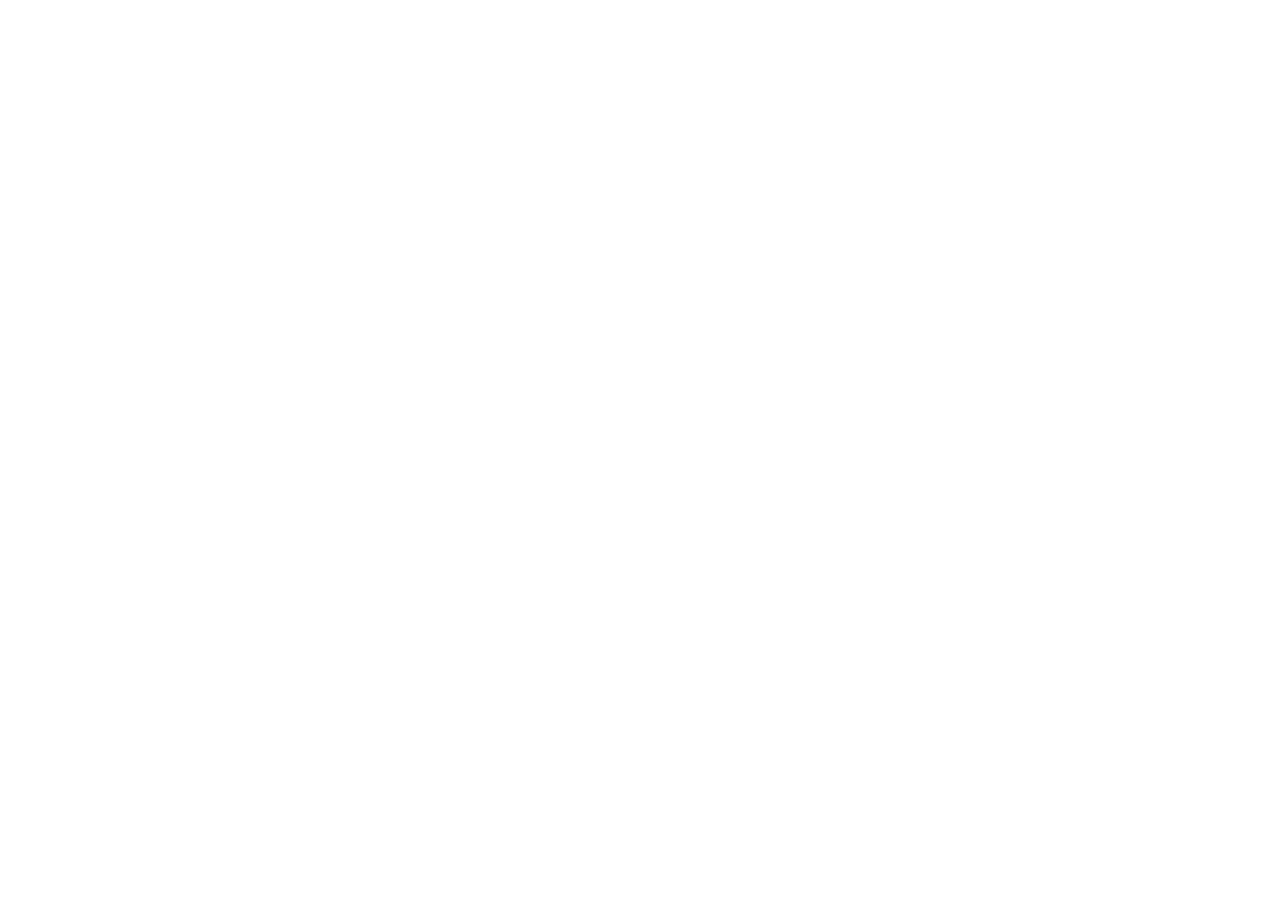
==== pages/gallery.html @ 69095be9 "add category data and assets" ====
<!DOCTYPE html>
<html lang="en">
    <head>
        <meta charset="UTF-8" />
        <meta http-equiv="X-UA-Compatible" content="IE=edge" />
        <meta name="viewport" content="width=device-width, initial-scale=1.0" />
        <link
            href="https://cdn.jsdelivr.net/npm/bootstrap@5.3.0-alpha3/dist/css/bootstrap.min.css"
            rel="stylesheet"
            integrity="sha384-KK94CHFLLe+nY2dmCWGMq91rCGa5gtU4mk92HdvYe+M/SXH301p5ILy+dN9+nJOZ"
            crossorigin="anonymous"
        />
        <script
            src="https://cdn.jsdelivr.net/npm/bootstrap@5.3.0-alpha3/dist/js/bootstrap.bundle.min.js"
            integrity="sha384-ENjdO4Dr2bkBIFxQpeoTz1HIcje39Wm4jDKdf19U8gI4ddQ3GYNS7NTKfAdVQSZe"
            crossorigin="anonymous"
        ></script>
        <title>Oneside Gallery</title>
    </head>
    <body></body>
</html>
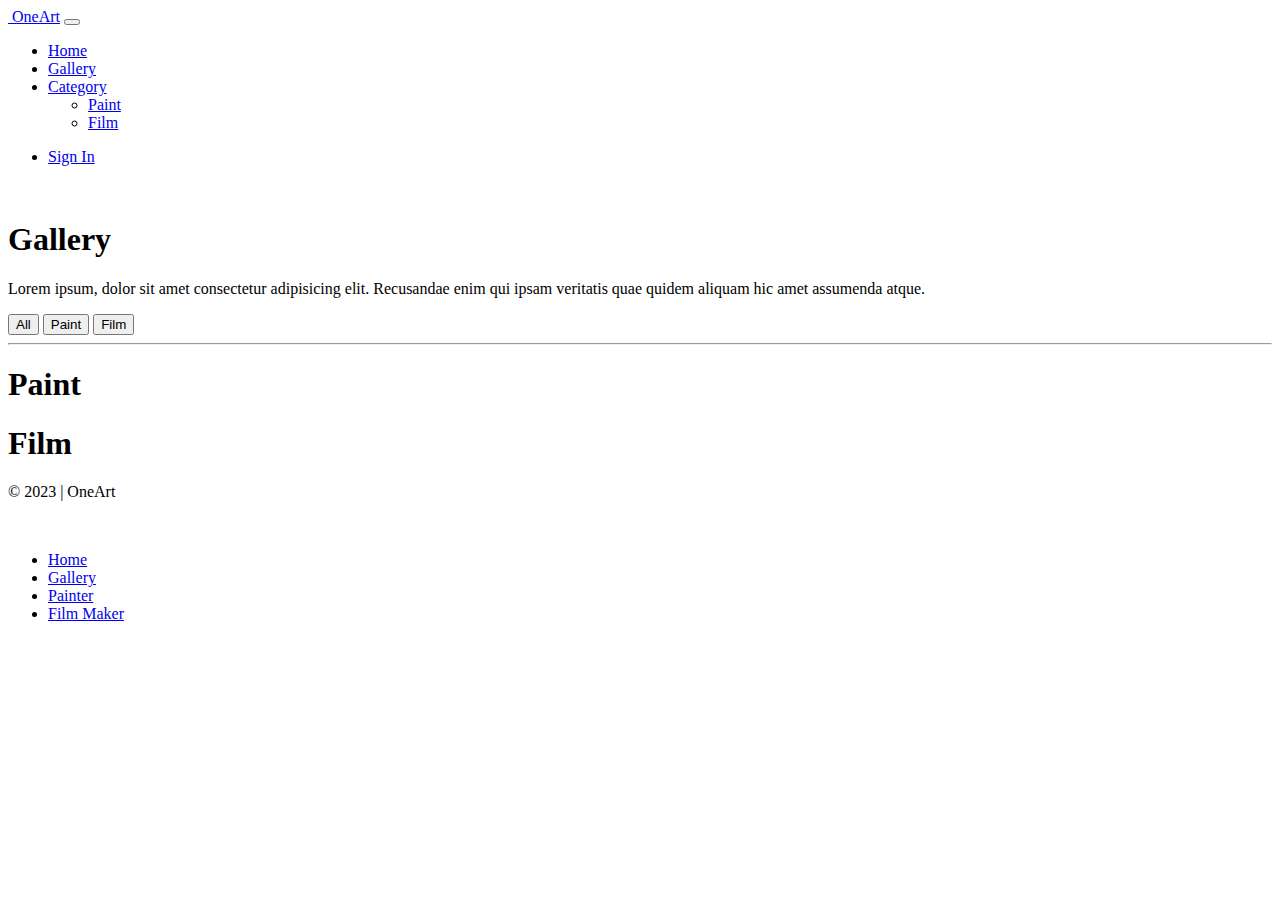
==== commit b9622ae9: "finish all" ====
--- a/pages/gallery.html
+++ b/pages/gallery.html
@@ -4,6 +4,13 @@
         <meta charset="UTF-8" />
         <meta http-equiv="X-UA-Compatible" content="IE=edge" />
         <meta name="viewport" content="width=device-width, initial-scale=1.0" />
+        <!-- Icon Website -->
+        <link
+            rel="icon"
+            href="https://res.cloudinary.com/dgnbjxh5i/image/upload/v1685464311/oneArt/logo-project_qwfhjo.png"
+        />
+
+        <!-- Bootstrap CDN -->
         <link
             href="https://cdn.jsdelivr.net/npm/bootstrap@5.3.0-alpha3/dist/css/bootstrap.min.css"
             rel="stylesheet"
@@ -15,7 +22,182 @@
             integrity="sha384-ENjdO4Dr2bkBIFxQpeoTz1HIcje39Wm4jDKdf19U8gI4ddQ3GYNS7NTKfAdVQSZe"
             crossorigin="anonymous"
         ></script>
-        <title>Oneside Gallery</title>
+
+        <!-- External CSS -->
+        <link rel="stylesheet" href="./assets/css/style.css" />
+
+        <!-- Font awesome CDN -->
+        <link
+            rel="stylesheet"
+            href="https://cdnjs.cloudflare.com/ajax/libs/font-awesome/6.4.0/css/all.min.css"
+            integrity="sha512-iecdLmaskl7CVkqkXNQ/ZH/XLlvWZOJyj7Yy7tcenmpD1ypASozpmT/E0iPtmFIB46ZmdtAc9eNBvH0H/ZpiBw=="
+            crossorigin="anonymous"
+            referrerpolicy="no-referrer"
+        />
+        <title>OneSide Gallery</title>
     </head>
-    <body></body>
+    <body>
+        <!-- Section Navbar -->
+        <section class="container">
+            <nav class="navbar navbar-expand-lg bg-transparent">
+                <div class="container-fluid">
+                    <a class="navbar-brand" href="#"
+                        ><img
+                            src="https://res.cloudinary.com/dgnbjxh5i/image/upload/v1685464311/oneArt/logo-project_qwfhjo.png"
+                            width="30"
+                            alt=""
+                        />
+                        OneArt</a
+                    >
+                    <button
+                        class="navbar-toggler"
+                        type="button"
+                        data-bs-toggle="collapse"
+                        data-bs-target="#navbarNavDropdown"
+                        aria-controls="navbarNavDropdown"
+                        aria-expanded="false"
+                        aria-label="Toggle navigation"
+                    >
+                        <span class="navbar-toggler-icon"></span>
+                    </button>
+                    <div
+                        class="collapse navbar-collapse"
+                        id="navbarNavDropdown"
+                    >
+                        <ul class="navbar-nav mx-auto">
+                            <li class="nav-item">
+                                <a
+                                    class="nav-link"
+                                    aria-current="page"
+                                    href="../index.html"
+                                    >Home</a
+                                >
+                            </li>
+                            <li class="nav-item">
+                                <a class="nav-link" href="./gallery.html"
+                                    >Gallery</a
+                                >
+                            </li>
+                            <li class="nav-item dropdown">
+                                <a
+                                    class="dropdown-toggle nav-link"
+                                    href="./pages/gallery.html"
+                                    role="button"
+                                    data-bs-toggle="dropdown"
+                                    aria-expanded="false"
+                                >
+                                    Category
+                                </a>
+                                <ul class="dropdown-menu">
+                                    <li>
+                                        <a class="dropdown-item" href="#painter"
+                                            >Paint</a
+                                        >
+                                    </li>
+                                    <li>
+                                        <a
+                                            class="dropdown-item"
+                                            href="#filmMaker"
+                                            >Film</a
+                                        >
+                                    </li>
+                                </ul>
+                            </li>
+                        </ul>
+                        <ul class="navbar-nav">
+                            <li class="nav-item me-2">
+                                <a class="btn btn-outline-success" href="#"
+                                    >Sign In</a
+                                >
+                            </li>
+                        </ul>
+                    </div>
+                </div>
+            </nav>
+        </section>
+        <!-- End Section Navbar -->
+
+        <!-- Section Hero -->
+        <div class="px-4 py-5 my-5 text-center">
+            <img
+                src="https://res.cloudinary.com/dgnbjxh5i/image/upload/v1685471581/oneArt/header-gallery_y1ou7s.png"
+                alt=""
+                width="350"
+                class="d-block mx-auto mb-4"
+            />
+            <h1 class="display-5 fw-bold">Gallery</h1>
+            <div class="col-lg-6 mx-auto">
+                <p class="lead mb-4">
+                    Lorem ipsum, dolor sit amet consectetur adipisicing elit.
+                    Recusandae enim qui ipsam veritatis quae quidem aliquam hic
+                    amet assumenda atque.
+                </p>
+            </div>
+        </div>
+        <!-- end Section Hero -->
+
+        <!-- section Category -->
+
+        <div class="container mb-5">
+            <div class="d-flex justify-content-center mb-2">
+                <button id="btnAll" class="btn btn-success px-5">All</button>
+                <button id="btnPaint" class="btn btn-primary mx-2 px-5">
+                    Paint
+                </button>
+                <button id="btnFilm" class="btn btn-info px-5">Film</button>
+            </div>
+            <hr />
+            <div class="row mb-4" id="contentCategoryPainter">
+                <h1>Paint</h1>
+            </div>
+            <div class="row" id="contentCategoryFilm">
+                <h1>Film</h1>
+            </div>
+        </div>
+
+        <!-- end section category -->
+
+        <!-- Footer -->
+        <div class="container">
+            <footer
+                class="d-flex flex-wrap justify-content-between align-items-center py-3 my-4 border-top"
+            >
+                <p>&copy; 2023 | OneArt</p>
+                <a
+                    href="#"
+                    class="col-md-4 d-flex align-items-center justify-content-center mb-3 mb-md-0 link-dark text-decoration-none"
+                >
+                    <img
+                        src="https://res.cloudinary.com/dgnbjxh5i/image/upload/v1685464311/oneArt/logo-project_qwfhjo.png"
+                        width="50"
+                        alt=""
+                    />
+                </a>
+                <ul class="nav col-md-4 justify-content-end">
+                    <li class="nav-item">
+                        <a href="#" class="nav-link px-2 text-muted">Home</a>
+                    </li>
+                    <li class="nav-item">
+                        <a
+                            href="./pages/gallery.html"
+                            class="nav-link px-2 text-muted"
+                            >Gallery</a
+                        >
+                    </li>
+                    <li class="nav-item">
+                        <a href="#painter" class="nav-link px-2 text-muted"
+                            >Painter</a
+                        >
+                    </li>
+                    <li class="nav-item">
+                        <a href="#filmMaker" class="nav-link px-2 text-muted"
+                            >Film Maker</a
+                        >
+                    </li>
+                </ul>
+            </footer>
+        </div>
+
+        <script src="../assets/js/script.js"></script>
+    </body>
 </html>
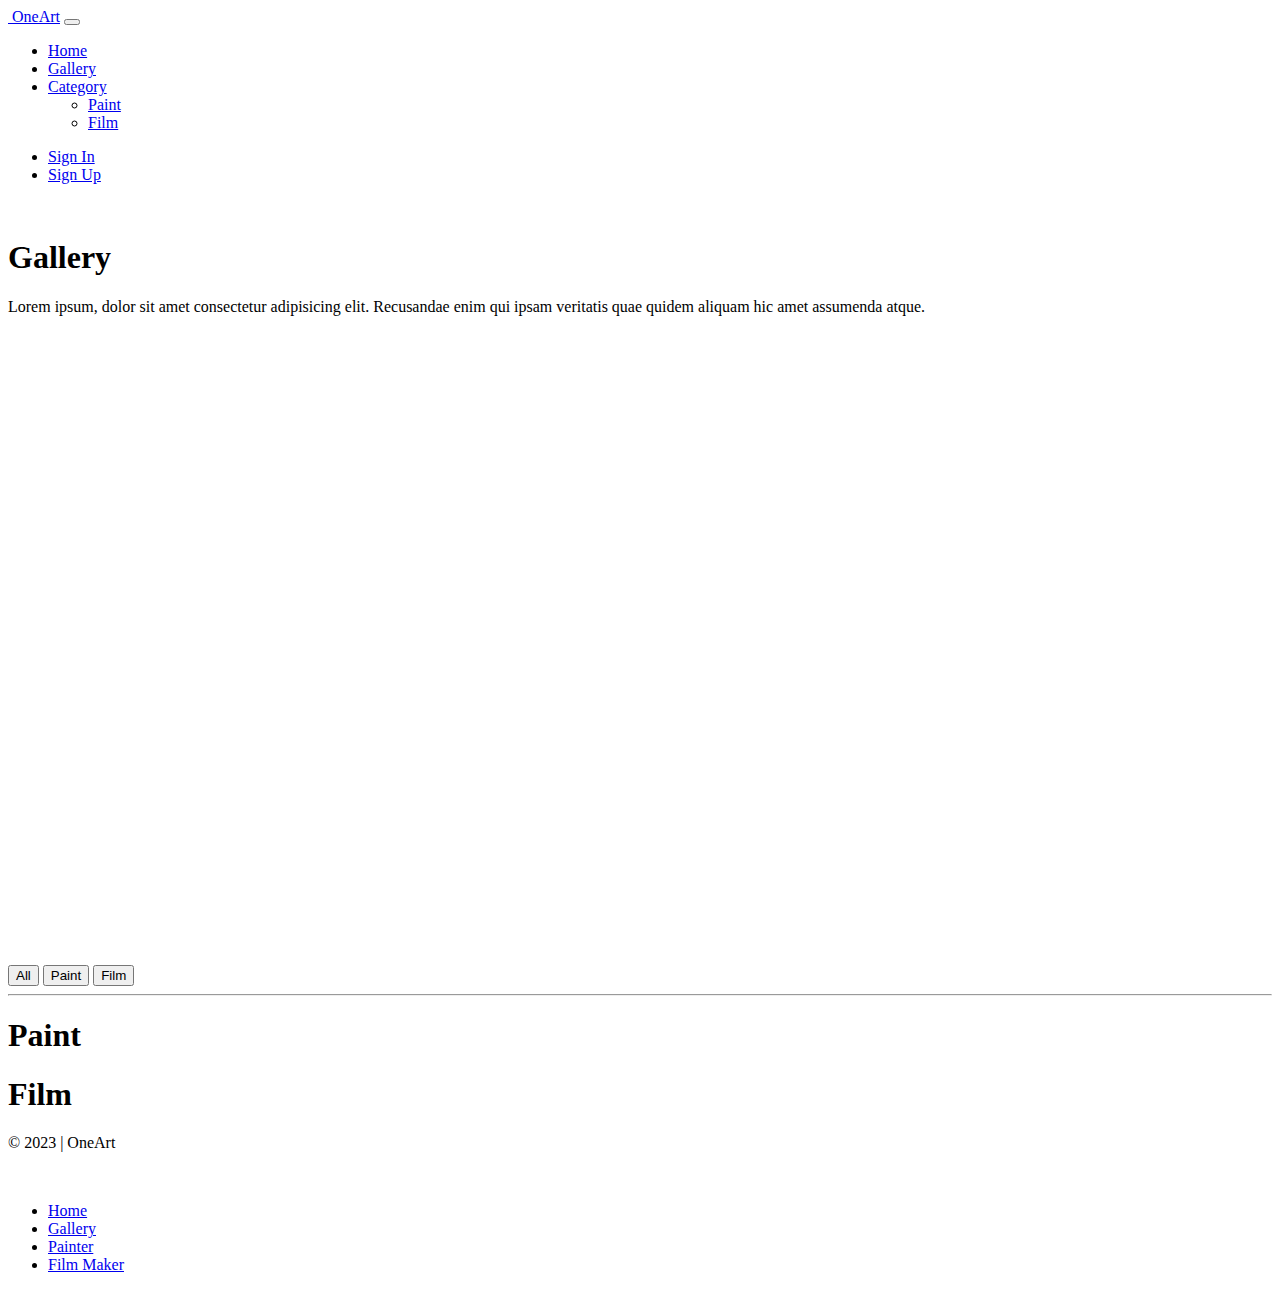
==== commit c2a003c7: "add login feature" ====
--- a/pages/gallery.html
+++ b/pages/gallery.html
@@ -24,7 +24,7 @@
         ></script>
 
         <!-- External CSS -->
-        <link rel="stylesheet" href="./assets/css/style.css" />
+        <link rel="stylesheet" href="../assets/css/gallery.css" />
 
         <!-- Font awesome CDN -->
         <link
@@ -104,13 +104,7 @@
                                 </ul>
                             </li>
                         </ul>
-                        <ul class="navbar-nav">
-                            <li class="nav-item me-2">
-                                <a class="btn btn-outline-success" href="#"
-                                    >Sign In</a
-                                >
-                            </li>
-                        </ul>
+                        <ul class="navbar-nav" id="navLoginContent"></ul>
                     </div>
                 </div>
             </nav>
@@ -118,22 +112,24 @@
         <!-- End Section Navbar -->
 
         <!-- Section Hero -->
-        <div class="px-4 py-5 my-5 text-center">
-            <img
-                src="https://res.cloudinary.com/dgnbjxh5i/image/upload/v1685471581/oneArt/header-gallery_y1ou7s.png"
-                alt=""
-                width="350"
-                class="d-block mx-auto mb-4"
-            />
-            <h1 class="display-5 fw-bold">Gallery</h1>
-            <div class="col-lg-6 mx-auto">
-                <p class="lead mb-4">
-                    Lorem ipsum, dolor sit amet consectetur adipisicing elit.
-                    Recusandae enim qui ipsam veritatis quae quidem aliquam hic
-                    amet assumenda atque.
-                </p>
+        <section class="parallax">
+            <div class="hero px-4 py-5 mb-5 text-center">
+                <img
+                    src="https://res.cloudinary.com/dgnbjxh5i/image/upload/v1685471581/oneArt/header-gallery_y1ou7s.png"
+                    alt=""
+                    width="350"
+                    class="d-block mx-auto mb-4"
+                />
+                <h1 class="display-5 fw-bold text-white">Gallery</h1>
+                <div class="col-lg-6 mx-auto">
+                    <p class="lead mb-4 text-white">
+                        Lorem ipsum, dolor sit amet consectetur adipisicing
+                        elit. Recusandae enim qui ipsam veritatis quae quidem
+                        aliquam hic amet assumenda atque.
+                    </p>
+                </div>
             </div>
-        </div>
+        </section>
         <!-- end Section Hero -->
 
         <!-- section Category -->
@@ -198,6 +194,6 @@
             </footer>
         </div>
 
-        <script src="../assets/js/script.js"></script>
+        <script src="../assets/js/gallery.js"></script>
     </body>
 </html>
--- a/assets/css/gallery.css
+++ b/assets/css/gallery.css
@@ -0,0 +1,11 @@
+.parallax {
+    background-image: url("https://res.cloudinary.com/dgnbjxh5i/image/upload/v1685471155/oneArt/back_rsyo9c.jpg");
+    min-height: 500px;
+    background-attachment: fixed;
+    background-position: center;
+    background-repeat: no-repeat;
+    background-size: cover;
+}
+.hero {
+    height: 85vh;
+}
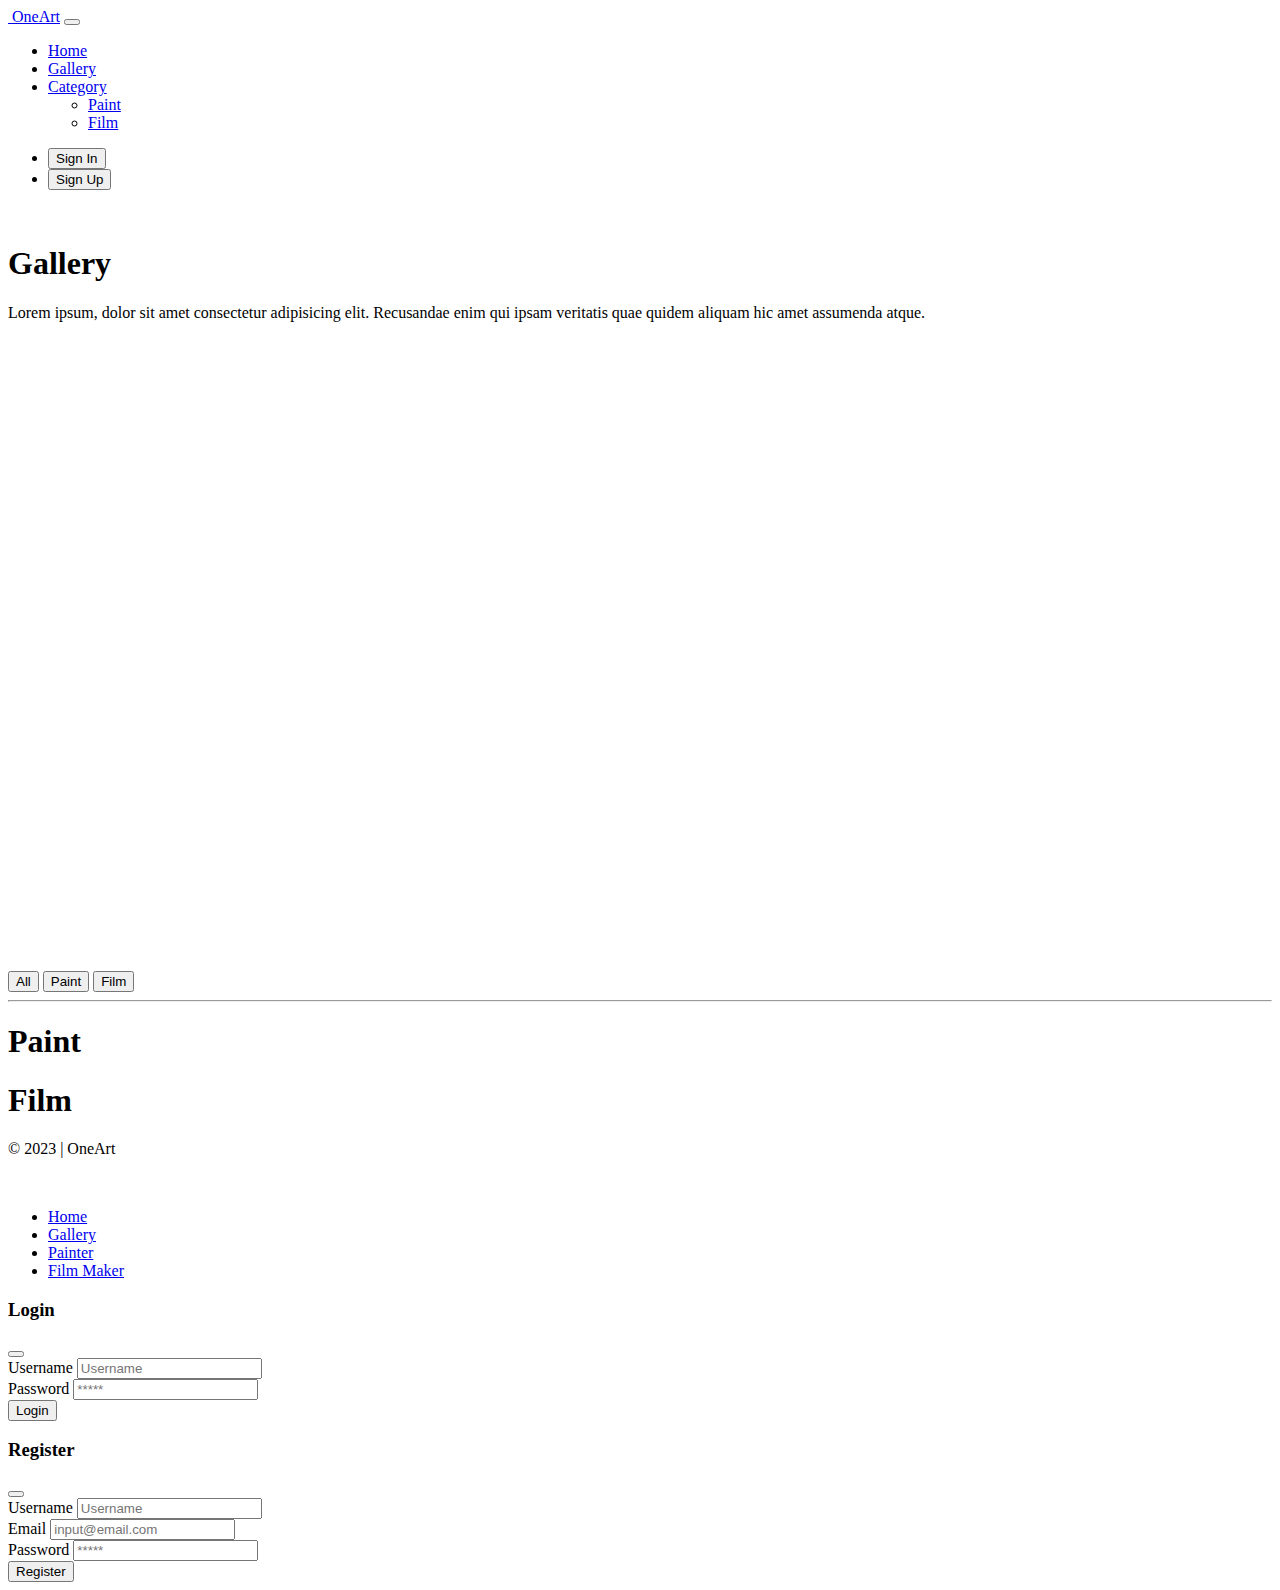
==== commit 82608446: "fix login feature" ====
--- a/pages/gallery.html
+++ b/pages/gallery.html
@@ -8,6 +8,12 @@
         <link
             rel="icon"
             href="https://res.cloudinary.com/dgnbjxh5i/image/upload/v1685464311/oneArt/logo-project_qwfhjo.png"
+        />
+
+        <link
+            rel="stylesheet"
+            type="text/css"
+            href="https://cdn.jsdelivr.net/npm/toastify-js/src/toastify.min.css"
         />
 
         <!-- Bootstrap CDN -->
@@ -90,14 +96,16 @@
                                 </a>
                                 <ul class="dropdown-menu">
                                     <li>
-                                        <a class="dropdown-item" href="#painter"
+                                        <a
+                                            class="dropdown-item"
+                                            href="../index.html#painter"
                                             >Paint</a
                                         >
                                     </li>
                                     <li>
                                         <a
                                             class="dropdown-item"
-                                            href="#filmMaker"
+                                            href="../index.html#painter"
                                             >Film</a
                                         >
                                     </li>
@@ -194,6 +202,132 @@
             </footer>
         </div>
 
+        <!-- Modal Login -->
+
+        <div
+            class="modal fade"
+            id="loginModal"
+            data-bs-backdrop="static"
+            data-bs-keyboard="false"
+            tabindex="-1"
+            aria-labelledby="staticBackdropLabel"
+            aria-hidden="true"
+        >
+            <div class="modal-dialog">
+                <div class="modal-content">
+                    <div class="form shadow-lg bg-white rounded-3 p-4">
+                        <div class="modal-header">
+                            <h3 class="">Login</h3>
+                            <button
+                                class="btn-close"
+                                data-bs-dismiss="modal"
+                                aria-label="Close"
+                            ></button>
+                        </div>
+                        <div class="my-4">
+                            <label for="" class="form-label">Username</label>
+                            <input
+                                id="username"
+                                name="username"
+                                type="text"
+                                class="form-control form-control-lg py-2"
+                                placeholder="Username"
+                            />
+                        </div>
+                        <div class="mb-4">
+                            <label for="" class="form-label">Password</label>
+                            <input
+                                id="password"
+                                name="password"
+                                type="password"
+                                class="form-control form-control-lg py-2"
+                                placeholder="*****"
+                            />
+                        </div>
+
+                        <div class="my-4">
+                            <button
+                                type="button"
+                                class="btn btn-success p-3 w-100"
+                                data-bs-dismiss="modal"
+                                id="btnLogin"
+                            >
+                                Login
+                            </button>
+                        </div>
+                    </div>
+                </div>
+            </div>
+        </div>
+
+        <!-- Register Mdoal -->
+
+        <div
+            class="modal fade"
+            id="registerModal"
+            data-bs-backdrop="static"
+            data-bs-keyboard="false"
+            tabindex="-1"
+            aria-labelledby="staticBackdropLabel"
+            aria-hidden="true"
+        >
+            <div class="modal-dialog">
+                <div class="modal-content">
+                    <div class="form shadow-lg bg-white rounded-3 p-4">
+                        <div class="modal-header">
+                            <h3 class="">Register</h3>
+                            <button
+                                class="btn-close"
+                                data-bs-dismiss="modal"
+                                aria-label="Close"
+                            ></button>
+                        </div>
+                        <div class="my-4">
+                            <label for="" class="form-label">Username</label>
+                            <input
+                                id="usernameRegister"
+                                type="text"
+                                class="form-control form-control-lg py-2"
+                                placeholder="Username"
+                            />
+                        </div>
+                        <div class="mb-4">
+                            <label for="" class="form-label">Email</label>
+                            <input
+                                id="email"
+                                type="text"
+                                class="form-control form-control-lg py-2"
+                                placeholder="input@email.com"
+                            />
+                        </div>
+                        <div class="mb-4">
+                            <label for="" class="form-label">Password</label>
+                            <input
+                                id="passwordRegister"
+                                type="password"
+                                class="form-control form-control-lg py-2"
+                                placeholder="*****"
+                            />
+                        </div>
+
+                        <div class="my-4">
+                            <button
+                                class="btn btn-success p-3 w-100"
+                                id="btnRegister"
+                                data-bs-dismiss="modal"
+                            >
+                                Register
+                            </button>
+                        </div>
+                    </div>
+                </div>
+            </div>
+        </div>
+
+        <script
+            type="text/javascript"
+            src="https://cdn.jsdelivr.net/npm/toastify-js"
+        ></script>
         <script src="../assets/js/gallery.js"></script>
     </body>
 </html>
